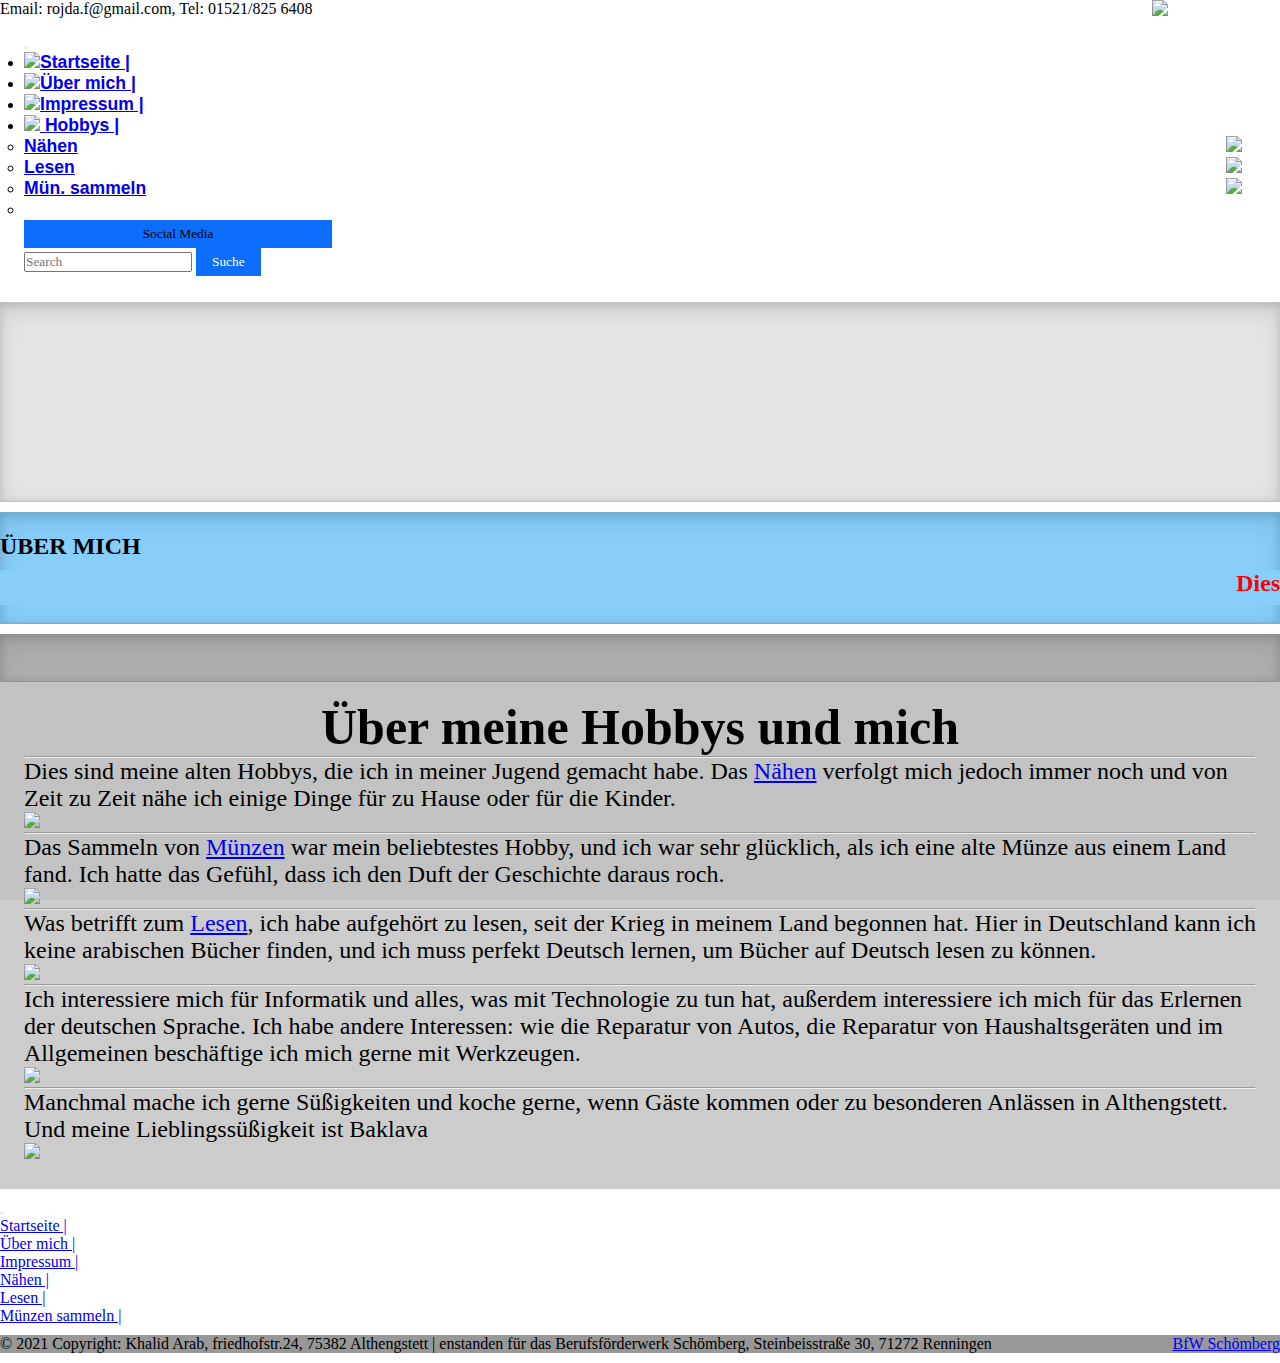
==== about.html @ b708cd7d "new change" ====
<!DOCTYPE html>
<html lang="de">
<!--hier beginnt die HTML Datei-->

<!--HEAD Start-->

<head>
    <meta charset="utf-8">
    <!--IE Compatibility Meta-->
    <meta http-equiv="X-UA-Compatible" content="IE=edge">
    <!-- Responsive Meta -->
    <meta name="viewport" content="width=device-width, initial-scale=1.0">
    <!-- Style link -->
    <link rel="stylesheet" href="css/bootstrap.css">
    <link href="https://cdn.jsdelivr.net/npm/bootstrap@5.0.0-beta3/dist/css/bootstrap.min.css" rel="stylesheet"
        integrity="sha384-eOJMYsd53ii+scO/bJGFsiCZc+5NDVN2yr8+0RDqr0Ql0h+rP48ckxlpbzKgwra6" crossorigin="anonymous">
    <link rel="stylesheet" href="css/style.css">
    <!--[if lt IE 9]-->
    <script src="js/html5shiv.min.js"></script>
    <script src="js/respond.min.js"></script>
    <!--[endif]-->
    <title>Abo Wisam</title>
    <link rel="icon" href="images/LogoAW.png">
    <style>
        body {
            background-image: url('images/holz.jpg');
            background-attachment: fixed;
        }
    </style>
</head>
<!--HEAD End-->

<!--BODY Start-->

<body>
    <div class="container fixed-top">
        <div class="shadow-lg p-3 mb-5 bg-body rounded">
            <div>
                <a href="#"><img src="images/abowisam.png" class="logo"></a>
            </div>
            <div>
                <p>Email: rojda.f@gmail.com, Tel: 01521/825 6408</p>
            </div>
        </div>
        <div class="row">
            <!-- here starts header -->
            <nav class="navbar navbar-expand-lg navbar-light bg-light">
                <div class="container-fluid">
                    <!-- <img src="images/abowisam.png" class="logo">
                    <a class="navbar-brand" href="#"></a> -->
                    <button class="navbar-toggler" type="button" data-bs-toggle="collapse"
                        data-bs-target="#navbarSupportedContent" aria-controls="navbarSupportedContent"
                        aria-expanded="false" aria-label="Toggle navigation">
                        <span class="navbar-toggler-icon"></span>
                    </button>
                    <div class="collapse navbar-collapse" id="navbarSupportedContent">
                        <!-- here starts menu list -->
                        <ul class="navbar-nav me-auto mb-2 mb-lg-0">
                            <li class="nav-item">
                                <a class="nav-link nav-font" aria-current="page" href="index.html"><img
                                        src="icon/house-door.svg" width="20px">Startseite |</a>
                            </li>
                            <li class="nav-item">
                                <a class="nav-link nav-font active" href="about.html"><img
                                        src="icon/file-earmark-person-fill.svg" width="20px">Über mich |</a>
                            </li>
                            <li class="nav-item">
                                <a class="nav-link nav-font" href="impressum.html"><img src="icon/informations.png"
                                        width="20px">Impressum |</a>
                            </li>
                            <li class="nav-item dropdown">
                                <a class="nav-link nav-font dropdown-toggle" href="hobby.html" id="navbarDropdown"
                                    role="button" data-bs-toggle="dropdown" aria-expanded="false"><img
                                        src="icon/hobby.png" width="20px">
                                    Hobbys |
                                </a>
                                <ul class="dropdown-menu" aria-labelledby="navbarDropdown">
                                    <li><a class="dropdown-item nav-font" href="naehen.html">Nähen<img
                                                src="icon/Naehen 1.png" width="30px" style="float: right;"></a></li>
                                    <li><a class="dropdown-item nav-font" href="lesen.html">Lesen<img
                                                src="icon/buch.png" width="30px" style="float: right;"></a></li>
                                    <li><a class="dropdown-item nav-font" href="munzen.html">Mün. sammeln<img
                                                src="icon/wahrung.png" width="30px" style="float: right;"></a></li>
                                    <li><a class="dropdown-item nav-font col-lg-6" style="color: white;"
                                            href="munzen.html">Münzen zu sammeln</a></li>
                                </ul>
                            </li>
                        </ul>
                        <!-- here ends menu list -->
                    </div>
                </div>
                <!-- here start social button and Offcanvas -->
                <button class="btn btn-primary social sort-btn-all" type="button" data-bs-toggle="offcanvas"
                    data-bs-target="#offcanvasBottom" aria-controls="offcanvasBottom"
                    style="background-color: #0d6efd;">Social Media</button>

                <div class="offcanvas offcanvas-bottom" data-bs-scroll="true" tabindex="-1" id="offcanvasBottom"
                    aria-labelledby="offcanvasBottomLabel">
                    <div class="offcanvas-header">
                        <h3 class="offcanvas-title" id="offcanvasBottomLabel">Folge uns:</h3>
                        <button type="button" class="btn-close text-reset" data-bs-dismiss="offcanvas"
                            aria-label="Close"></button>
                    </div>
                    <div class="offcanvas-body small">
                        <ul class="socialmedia">
                            <li class="social-list"><a class="a-social" href="https://facebook.com" target="_empty"><i
                                        class="fa fa-facebook" aria-hidden="true"><img src="icon/facebook.svg"
                                            width="50px"></i></a></li>
                            <li class="social-list"><a href="https://twitter.com" target="_empty" class="a-social"><i
                                        class="fa fa-twitter" aria-hidden="true"><img src="icon/twitter.svg"
                                            width="50px"></i></a></li>
                            <li class="social-list"><a href="https://plus.google.com" target="_empty"
                                    class="a-social"><i class="fa fa-google-plus" aria-hidden="true"><img
                                            src="icon/google-plus-logo.svg" width="50px"></i></a>
                            </li>
                            <li class="social-list"><a href="https://de.linkedin.com" target="_empty"
                                    class="a-social"><i class="fa fa-linkedin" aria-hidden="true"><img
                                            src="icon/linked-in-logo-of-two-letters.svg" width="50px"></i></a></li>
                            <li class="social-list"><a href="https://www.instagram.com" target="_empty"
                                    class="a-social"><i class="fa fa-instagram" aria-hidden="true"><img
                                            src="icon/instagram.svg" width="50px"></i></a></li>

                            <li class="social-list"><a href="https://www.youtube.com" target="_empty"
                                    class="a-social"><i class="fa fa-google-plus" aria-hidden="true"><img
                                            src="icon/youtube.svg" width="50px"></i></a>
                            </li>
                        </ul>
                    </div>
                </div>
                <!-- here end social button and Offcanvas -->

                <!-- here starts search button -->
                <form class="d-flex">
                    <input class="form-control me-2 sort-btn" type="search" placeholder="Search" aria-label="Search">
                    <button class="btn btn-outline-primary sort-btn" type="submit"
                        style="background-color: #0d6efd; color: white;">Suche</button>
                </form>
                <!-- here ends search button -->
            </nav>
        </div>
    </div>

    <!-- here ends header-->

    <div class="container col-sm-9">
        <div class="b-example-divider fixed-divider"></div>
    </div>

    <div class="container">
        <div class="b-example-divider" style="height: 7rem; background-color: lightskyblue;">
            <h2 class="offset-2" style="margin-top: 20px ;">ÜBER MICH</h2>
            <marquee scrolldelay="100" class="w-100 para-uber" height="35px" direction="left" bgcolor="lightskyblue"
                style="margin-top: 10px; color: red; font-weight: bold;">Diese Website wurde im Rahmen des Anwendungsentwicklungsprojekts in
                Berufsförderungswerk Schömberg erstellt, bei dem es sich um eine Aufgabe handelt, eine Website mit
                HTML/CSS zu erstellen.</marquee>
        </div>
    </div>
    <div class="container"
        style="background: url(images/Bild1.jpg); background-image:linear-gradient(rgba(185, 185, 185, 0.5),rgba(185, 185, 185, 0.5)); background-attachment: fixed; background-repeat: no-repeat;background-size: cover;">
        <div class="b-example-divider"></div>
        <div class="row">

            <h1 style="text-align: center; color: rgb(0, 0, 0);" class="max-uber">Über meine Hobbys und mich</h1>
            <hr class="offset-3 w-50">
            <p class="w-100 para-uber">Dies sind meine alten Hobbys, die ich in meiner Jugend gemacht habe.
                Das <span><a href="naehen.html">Nähen</a></span> verfolgt mich jedoch immer noch und von Zeit zu Zeit
                nähe ich einige Dinge für zu Hause oder
                für die Kinder.
            </p>
            <img src="icon/Naehen 1.png" class="w-25 offset-4">
            <hr class="offset-3 w-50">

            <p class="w-100 para-uber">Das Sammeln von <span><a href="munzen.html">Münzen</a></span> war mein
                beliebtestes
                Hobby, und ich war sehr glücklich, als ich eine alte Münze
                aus einem Land fand. Ich hatte das Gefühl, dass ich den Duft der Geschichte daraus roch.
            </p>
            <img src="icon/wahrung.png" class="w-25 offset-5">
            <hr class="offset-3 w-50">

            <p class="w-100 para-uber">Was betrifft zum <span><a href="lesen.html">Lesen</a></span>, ich habe aufgehört
                zu lesen, seit der Krieg in meinem Land
                begonnen hat.
                Hier in Deutschland kann ich keine arabischen Bücher finden, und ich muss perfekt Deutsch lernen, um
                Bücher auf Deutsch lesen zu können.
            </p>
            <img src="icon/buch.png" class="w-25 offset-4">
            <hr class="offset-3 w-50">

            <p class="w-100 para-uber">
                Ich interessiere mich für Informatik und alles, was mit Technologie zu tun hat, außerdem interessiere
                ich mich für das Erlernen der deutschen Sprache.
                Ich habe andere Interessen: wie die Reparatur von Autos, die Reparatur von Haushaltsgeräten und im
                Allgemeinen beschäftige ich mich gerne mit Werkzeugen.
            </p>
            <img src="images/auto.png" class="offset-3 w-50">
            <hr class="offset-3 w-50">

            <p class="w-100 para-uber">Manchmal mache ich gerne Süßigkeiten und koche gerne,
                wenn Gäste kommen oder zu besonderen Anlässen in Althengstett.
                Und meine Lieblingssüßigkeit ist Baklava
            </p>
            <img src="images/baklava.jpg" class="offset-3 w-50">
        </div>
    </div>


    <div class="container">

        <button onclick="topFunction()" id="myBtn" title="Go to top">Nach Oben</button>

        <script>

            //Get the button
            var mybutton = document.getElementById("myBtn");

            // When the user scrolls down 20px from the top of the document, show the button
            window.onscroll = function () { scrollFunction() };

            function scrollFunction() {
                if (document.body.scrollTop > 20 || document.documentElement.scrollTop > 20) {
                    mybutton.style.display = "block";
                } else {
                    mybutton.style.display = "none";
                }
            }

            // When the user clicks on the button, scroll to the top of the document
            function topFunction() {
                document.body.scrollTop = 0;
                document.documentElement.scrollTop = 0;
            }
        </script>
    </div>
    <div class="container">
        <nav class="navbar navbar-expand-lg navbar-light bg-light">
            <div class="container-fluid">
                <!-- <img src="images/abowisam.png" class="logo">
            <a class="navbar-brand" href="#"></a> -->
                <button class="navbar-toggler" type="button" data-bs-toggle="collapse"
                    data-bs-target="#navbarSupportedContent" aria-controls="navbarSupportedContent"
                    aria-expanded="false" aria-label="Toggle navigation">
                    <span class="navbar-toggler-icon"></span>
                </button>
                <div class="collapse navbar-collapse" id="navbarSupportedContent">
                    <!-- here starts menu list -->
                    <ul class="navbar-nav me-auto mb-2 mb-lg-0">
                        <li class="nav-item">
                            <a class="nav-link" aria-current="page" href="index.html">Startseite |</a>
                        </li>
                        <li class="nav-item">
                            <a class="nav-link active" href="about.html">Über mich |</a>
                        </li>
                        <li class="nav-item">
                            <a class="nav-link" href="impressum.html">Impressum |</a>
                        </li>
                        <li class="nav-item">
                            <a class="nav-link" href="naehen.html">Nähen |</a>
                        </li>
                        <li class="nav-item">
                            <a class="nav-link" href="lesen.html">Lesen |</a>
                        </li>
                        <li class="nav-item">
                            <a class="nav-link" href="munzen.html">Münzen sammeln |</a>
                    </ul>
                    <!-- here ends menu list -->
                </div>
            </div>
        </nav>
    </div>
    <div class="container">
        <footer class="bg-light text-center text-lg-start">
            <!-- Copyright -->
            <div class="text-center p-3" style="background-color: rgba(0, 0, 0, 0.404);">

                © 2021 Copyright: Khalid Arab, friedhofstr.24, 75382 Althengstett | enstanden für das Berufsförderwerk
                Schömberg, Steinbeisstraße 30, 71272
                Renningen
                <a class="text-dark" href="https://www.bfw-schoemberg.de/" target="_blank" style="float: right;">BfW
                    Schömberg</a>
            </div>
            <!-- Copyright -->
        </footer>
    </div>
    <!-- hier beginnt Java Script-->
    <script src="https://cdn.jsdelivr.net/npm/@popperjs/core@2.9.1/dist/umd/popper.min.js"
        integrity="sha384-SR1sx49pcuLnqZUnnPwx6FCym0wLsk5JZuNx2bPPENzswTNFaQU1RDvt3wT4gWFG"
        crossorigin="anonymous"></script>
    <script src="https://cdn.jsdelivr.net/npm/bootstrap@5.0.0-beta3/dist/js/bootstrap.min.js"
        integrity="sha384-j0CNLUeiqtyaRmlzUHCPZ+Gy5fQu0dQ6eZ/xAww941Ai1SxSY+0EQqNXNE6DZiVc"
        crossorigin="anonymous"></script>
    <script src="https://cdn.jsdelivr.net/npm/bootstrap@5.0.0-beta3/dist/js/bootstrap.bundle.min.js"
        integrity="sha384-JEW9xMcG8R+pH31jmWH6WWP0WintQrMb4s7ZOdauHnUtxwoG2vI5DkLtS3qm9Ekf"
        crossorigin="anonymous"></script>
    <!-- <script src="js/jquery-3.6.0.js"></script> -->
    <script src="js/bootstrap.min.js"></script>
    <!-- hier endet Java Script-->
</body>
<!--BODY End-->

<!--hier endet die HTML Datei-->

</html>
---- css/style.css ----
*{
  font-family:  Georgia, 'Times New Roman', Times, serif;
}
.logo {
    width: 10% !important;
    float: right;
}

.nav-font {
      font-family: Impact, Haettenschweiler, 'Arial Narrow Bold', sans-serif;
      font-weight: bold;
      font-size: 1.1em;
      
  }



.social{
    width: 25%;
    margin-right: 30px;
    float: left;
}
h3 {
    margin-left: 47%;
    color: azure;
}


body{
    margin: 0;
    padding: 0;
    background-color: #ccc;
}
.socialmedia{
position: absolute;
top: 50%;
left: 50%;
transform: translate(-50%, -50%);
margin: 0;
padding: 0;
display: flex;

}
.socialmedia .social-list{
list-style: none;
margin: 0 40px;

}
.socialmedia .social-list .fa{
font-size: 40px;
color: #262626;
line-height: 80px;
transition: .5s;

}
.socialmedia .social-list .a-social{
position: relative;
display: block;
width: 80px;
height: 80px;
background-color: #fff;
text-align: center;
transform: perspective(100px) rotate(-30deg) skew(25deg) translate(0,0);
transition: .5s;
box-shadow: -20px 20px 10px rgb(0, 0, 0, 0.5);
}
.socialmedia .social-list .a-social::before{
content: "";
position: absolute;
top: 10px;
left: -20px;
height: 100%;
width: 20px;
background: #b1b1b1;
transition: .5s;
transform: rotate(0deg) skewY(-45deg);
}
.socialmedia .social-list .a-social::after{
content: "";
position: absolute;
top: 80px;
left: -11px;
height: 20px;
width: 100%;
background: #b1b1b1;
transition: .5s;
transform: rotate(0deg) skewX(-45deg);
}
.socialmedia .social-list .a-social:hover{
transform: perspective(1000px) rotate(-30deg) skew(25deg) translate(20px, -20px);
box-shadow: -50px 50px 50px rgb(0, 0, 0, 0.5);
}
.socialmedia .social-list:hover .fa{
color: #fff;
}
.socialmedia .social-list .a-social:hover{
transform: perspective(1000px) rotate(-30deg) skew(25deg) translate(20px, -20px);
box-shadow: -50px 50px 50px rgb(0, 0, 0, 0.5);
}
.socialmedia .social-list:hover:nth-child(1) .a-social{
background: #3b5999;
}

.socialmedia .social-list:hover:nth-child(1) .a-social:before{
background: #2e4a86;
}
.socialmedia .social-list:hover:nth-child(1) .a-social:after{
background: #4a69ad;
}
.socialmedia .social-list:hover:nth-child(2) .a-social{
background: #55acee;
}
.socialmedia .social-list:hover:nth-child(2) .a-social:before{
background: #4184b7;
}
.socialmedia .social-list:hover:nth-child(2) .a-social:after{
background: #4d9fde;
}
.socialmedia .social-list:hover:nth-child(3) .a-social{
background: #dd4b39;
}

.socialmedia .social-list:hover:nth-child(3) .a-social:before{
background: #c13929;
}
.socialmedia .social-list:hover:nth-child(3) .a-social:after{
background: #e83322;
}

.socialmedia .social-list:hover:nth-child(4) .a-social{
background: #0077B5;
}

.socialmedia .social-list:hover:nth-child(4) .a-social:before{
background: #036aa0;
}
.socialmedia .social-list:hover:nth-child(4) .a-social:after{
background: #0d82bf;
}

.socialmedia .social-list:hover:nth-child(5) .a-social{
background: linear-gradient(#400080, transparent), linear-gradient(200deg, #d047d1, #ff0000, #ffff00);
}

.socialmedia .social-list:hover:nth-child(5) .a-social:before{
background: linear-gradient(#400080, transparent), linear-gradient(200deg, #d047d1, #ff0000, #ffff00);
}
.socialmedia .social-list:hover:nth-child(5) .a-social:after{
background: linear-gradient(#400080, transparent), linear-gradient(200deg, #d047d1, #ff0000, #ffff00);
}

.socialmedia .social-list:hover:nth-child(6) .a-social{
background: #c73420;
}

.socialmedia .social-list:hover:nth-child(6) .a-social:before{
background: #c73322;
}
.socialmedia .social-list:hover:nth-child(6) .a-social:after{
background: #b42b1f;
}

.b-example-divider {
    height: 3rem;
    background-color: rgba(0, 0, 0, .1);
    border: solid rgba(0, 0, 0, .15);
    border-width: 1px 0;
    box-shadow: inset 0 .5em 1.5em rgba(0, 0, 0, .1), inset 0 .125em .5em rgba(0, 0, 0, .15);
}



/**************************************************************************************************************************/
/******************** munzen Seite style starts **********************************/

.w-20{
    width: 20%;
    margin: 2%;
}
.img-munzen {
    border-radius: 50%;
  }
.container {
    background-color: white;
}

/* {
    box-sizing: border-box;
  }
  
 body {
    background-color: #f1f1f1;
    font-family: Arial;
  }
   */
  /* Center website */
.main {
    max-width: 1000px;
    margin: auto;
  }
  
h1 {
    font-size: 50px;
    word-break: break-all;
  }
  
.row {
    margin: 8px 16px;
  }
  
  /* Add padding BETWEEN each column (if you want) */
.row,
.row > .column {
    padding: 8px;
  }
  
  /* Create three equal columns that floats next to each other */
.column {
    
    float:  left;
    width: 30%;
    display: none; /* Hide columns by default */
  }
  
  /* Clear floats after rows */
.row:after {
    content: "";
    display: table;
    clear: both;
  }
  
  /* Content */
.content {
    background-color: white;
    padding: 10px;
    /* border-radius: 50%; */
    height: 80%;
  }
  
  /* The "show" class is added to the filtered elements */
.show {
    display: block;
  }
  
  /* Style the buttons */
.btn {
    border: none;
    outline: none;
    padding: 6px 16px;
    background-color: #0d6efd;
    cursor: pointer;
  }
  
  /* Add a grey background color on mouse-over */
.btn:hover {
    background-color: #ddd;
  }
  
  /* Add a dark background color to the active button */
.btn.active {
    background-color: #0d6efd;
     color: white;
  }





/*********************************** responsive for munzen page: font size and Button *******************************************/
@media (max-width: 576px) {
  .max500{
    font-size: 0.7em;
  }
  .para500{
    font-size: 0.5em;
  }
  .sort-btn{
    width: 140px;
    margin: 10px;
  }
  .sort-btn-all{
    width: 250px;
  }
  .para-uber{
    font-size: 0.7;
    padding: 0;
  }
  .max-uber{
    font-size: 1.3em;
  }
 
 
}

@media (min-width: 576px) {
  .para-uber{
    font-size: 1.5em;
  }

}
/****************************************************************************************************/



/* Lightbox style starts here */
.gallerys{
    padding: 10px 30px;
}
.gallerys img {
    width: 200px;
    padding: 10px;
    filter: grayscale(100%);
    transition: 1s;
}
.gallerys img:hover {
    filter: grayscale(0);
    transform: scale(1.1);

}

/* Lightbox style ends here */

/******************** munzen Seite style ends **********************************/
/**************************************************************************************************************************/


/*************Up Button style starts**************/
#myBtn {
  display: none;
  position: fixed;
  bottom: 50px;
  right: 30px;
  z-index: 99;
  font-size: 12px;
  border: none;
  outline: none;
  background-color: red;
  color: white;
  cursor: pointer;
  padding: 8px;
  border-radius: 40px;
}

#myBtn:hover {
  background-color: #555;
}
/*************Up Button style ends**************/



/*************************************************Impressum page starts here**************************************************************/
*{
  margin:0;
  padding:0;
  box-sizing:border-box;
}

.contact-parent{
  background: #fff;
  display:flex;
  margin:80px 0;
}

.contact-child{
  display:flex;
  flex:1;
  box-shadow:0px 0px 10px -2px rgba(0,0,0,0.75);
}

.child1{
  /* background-image: url(); */
  background:linear-gradient(rgba(0,0,0,0.901), rgba(0, 0, 0, 0.901)), url('../images/wisam.jpg');
  background-size:cover;
  display:flex;
  flex-direction:column;
  justify-content:space-around;
  color:#fff;
  padding:100px 0;
}

.child1 p{
  padding-left:20%;
  font-size:20px;
  text-shadow:0px 0px 2px #000;
}

.child1 p span{
  font-size:16px;
  color:#9df2fd;
}

.child2{
  flex-direction:column;
  justify-content:space-around;
  align-items:center;
}

.inside-contact{
  width:90%;
  margin:0 auto;
}

.inside-contact h2{
  text-transform:uppercase;
  text-align:center;
  margin-top:50px;
}

.inside-contact h3{
  text-align:center;
  font-size:16px;
  color:#0085e2;
}

.inside-contact input, .inside-contact textarea{
  width:100%;
  background-color:#eee;
  border:1px solid rgba(0,0,0,0.48);
  padding:5px 10px;
  margin-bottom:20px;
}

.inside-contact input[type=submit]{
  background-color:#000;
  color:#fff;
  transition:0.2s;
  border:2px solid #000;
  margin:30px 0;
}

.inside-contact input[type=submit]:hover{
  background-color:#fff;
  color:#000;
  transition:0.2s;
}

@media screen and (max-width:991px){
  .contact-parent{
      display:block;
      width:100%;
  }

  .child1{
      display:none;
  }

  .child2{
      background-image:linear-gradient(rgba(255,255,255,0.7),rgba(255,255,255,0.7)), url('../images/wisam.jpg');
      background-size:cover;
  }

  .inside-contact input, .inside-contact textarea{
      background-color:#fff;
  }
}
 /*******************************b-example-divider************************************/ 
 .fixed-divider{
   height: 12.5rem;
  
 }


 @media (max-width: 576px){
   .fixed-divider{
      height: 18rem;
   }
 
 }
/*******************************b-example-divider ends here*******************************/



/******************************************the custom Classes from Bootstrap starts here *******************************/
.offcanvas {
  position: fixed;
  bottom: 0;
  z-index: 1040;
  display: flex;
  flex-direction: column;
  max-width: 100%;
  visibility: hidden;
  background-color: rgb(26, 26, 26);
  background-clip: padding-box;
  outline: 0;
  transition: transform 0.3s ease-in-out;
}
.rounded-circle {
  width: 10%;
}
.container-fluid{
  width: 100%;
}
.btn-outline-success {
  margin-right: 0;
  width: 30%;
}
.container {
  background-color: white;
  padding-bottom: 10px;
  width: 100%;
}
/******************************************the custom Classes from Bootstrap ends here ***********************************/




/********************************************** Stretched link in Homepage starts ****************************************/
.card {
  float: left;
  margin: 4%;
  width: 18rem;
}

@media (max-width: 576px){
  .card{
      width: 12rem;
      margin: 0;
  }
  .card-text{
      display: none;
  }
}
/********************************************** Stretched link in Homepage ends ******************************************/



.d-flex{
  width: 40%;
}
.active{
  text-decoration: underline;
}


/******************************************************* lesen page starts here ********************************************/
.modal-content {
  position: relative;
  display: flex;
  flex-direction: column;
  width: 100%;
  pointer-events: auto;
  background-color: #fff;
  background-clip: padding-box;
  border: 1px solid rgba(0, 0, 0, 0.2);
  border-radius: 0.3rem;
  outline: 0;
}
/******************************************************* lesen page ends here **********************************************/




/************************************************ About me in Homepage starts here ***************************************************/
.d-block{
  margin-bottom: 20px;
}

.text-about{
  text-decoration: none;
  color: white;
}

.para-about{
  color: #0d6efd;
  
}
/************************************************ About me in Homepage ends here ***************************************************/




/********************************************** The default Width was created from 5% to 95% ******************************************/

.w-5{
  width: 5% !important;
}
.w-10{
  width: 10% !important;
}
.w-15{
  width: 15% !important;
}
.w-20{
  width: 20% !important;
}
.w-30{
  width: 30% !important;
}
.w-35{
  width: 35% !important;
}
.w-40{
  width: 40% !important;
}
.w-45{
  width: 45% !important;
}
.w-55{
  width: 55% !important;
}
.w-60{
  width: 60% !important;
}
.w-65{
  width: 65% !important;
}
.w-70{
  width: 70% !important;
}
.w-80{
  width: 80% !important;
}
.w-85{
  width: 85% !important;
}
.w-90{
  width: 90% !important;
}
.w-95{
  width: 95% !important;
}
/********************************************** The default Width was created from 5% to 95% ******************************************/
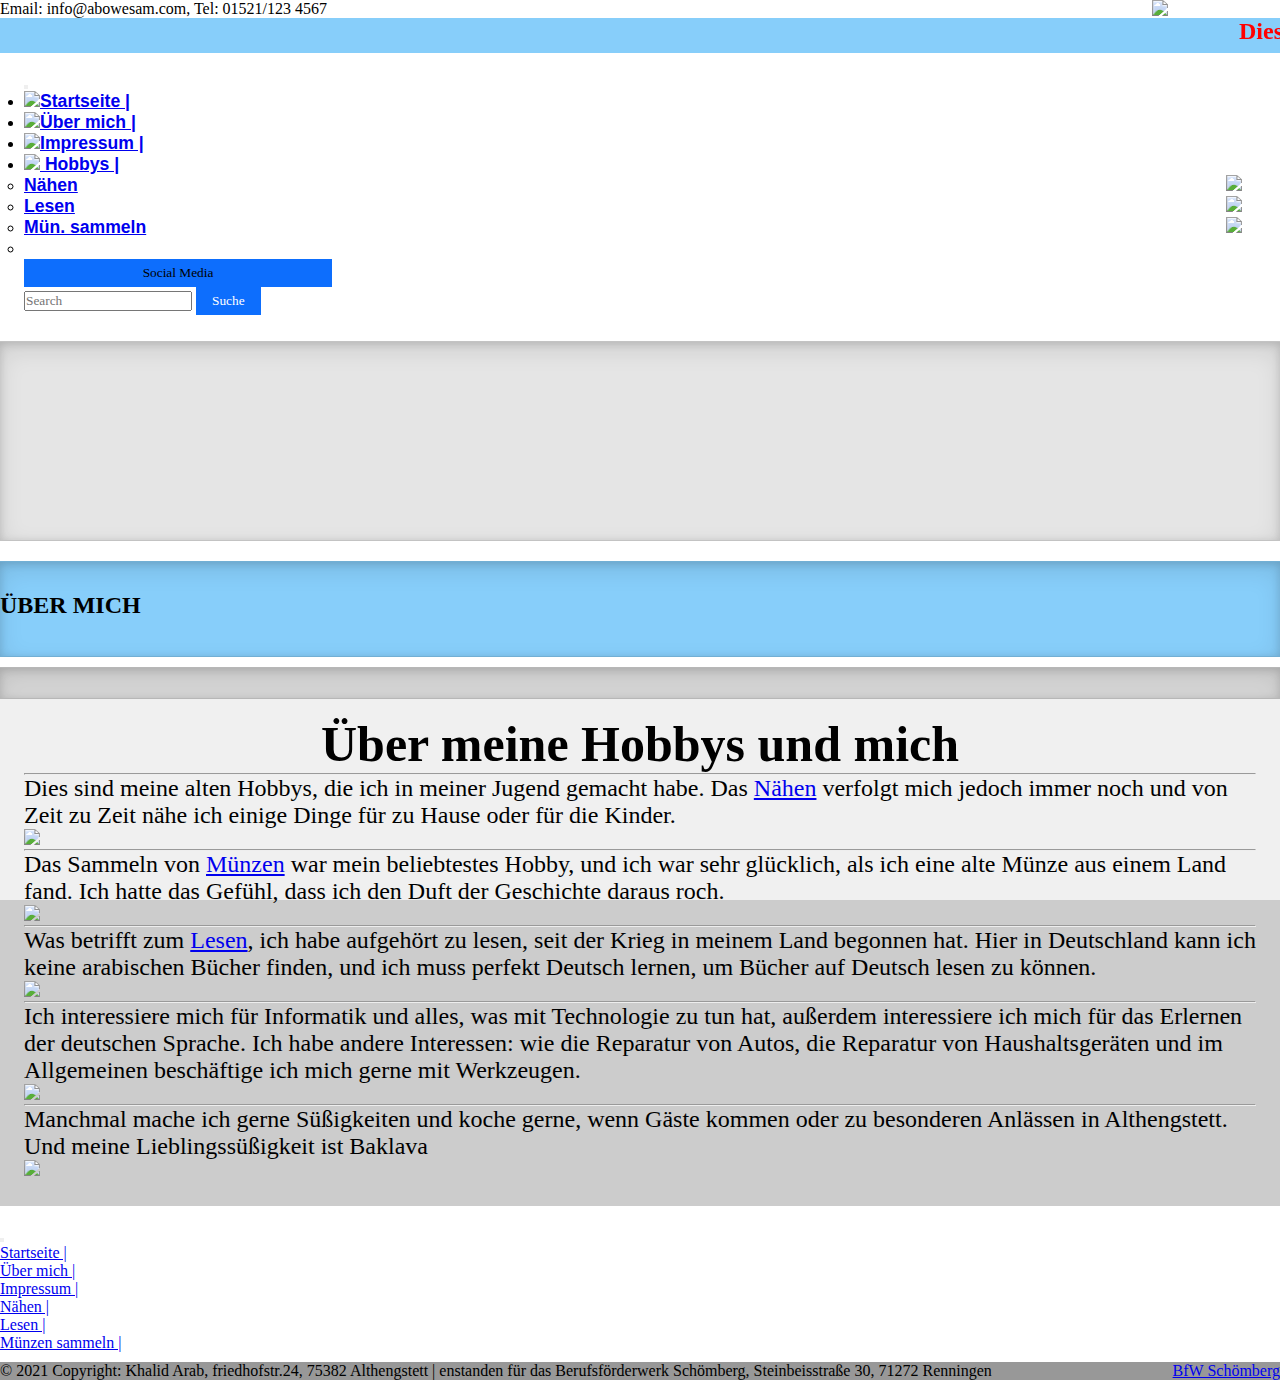
==== commit 2e8cfe29: "change Website title" ====
--- a/about.html
+++ b/about.html
@@ -19,8 +19,10 @@
     <script src="js/html5shiv.min.js"></script>
     <script src="js/respond.min.js"></script>
     <!--[endif]-->
-    <title>Abo Wisam</title>
+    <title>Abo Wesam</title>
     <link rel="icon" href="images/LogoAW.png">
+    <script async src="https://pagead2.googlesyndication.com/pagead/js/adsbygoogle.js?client=ca-pub-6193416401804857"
+        crossorigin="anonymous"></script>
     <style>
         body {
             background-image: url('images/holz.jpg');
@@ -34,15 +36,20 @@
 
 <body>
     <div class="container fixed-top">
-        <div class="shadow-lg p-3 mb-5 bg-body rounded">
+        <div class="shadow-lg p-2 mb-1 bg-body rounded">
             <div>
                 <a href="#"><img src="images/abowisam.png" class="logo"></a>
             </div>
             <div>
-                <p>Email: rojda.f@gmail.com, Tel: 01521/825 6408</p>
-            </div>
-        </div>
+                <p>Email: info@abowesam.com, Tel: 01521/123 4567</p>
+            </div>
+        </div>
+        <marquee scrolldelay="100" class="w-100 para-uber" height="35px" direction="left" bgcolor="lightskyblue"
+            style="color: red; font-weight: bold;">Diese Website wurde im Rahmen des Anwendungsentwicklungsprojekts in
+            Berufsförderungswerk Schömberg erstellt, bei dem es sich um eine Aufgabe handelt, eine Website mit
+            HTML/CSS zu erstellen.</marquee>
         <div class="row">
+
             <!-- here starts header -->
             <nav class="navbar navbar-expand-lg navbar-light bg-light">
                 <div class="container-fluid">
@@ -89,45 +96,11 @@
                         <!-- here ends menu list -->
                     </div>
                 </div>
-                <!-- here start social button and Offcanvas -->
+                <!-- here starts social button -->
                 <button class="btn btn-primary social sort-btn-all" type="button" data-bs-toggle="offcanvas"
                     data-bs-target="#offcanvasBottom" aria-controls="offcanvasBottom"
                     style="background-color: #0d6efd;">Social Media</button>
-
-                <div class="offcanvas offcanvas-bottom" data-bs-scroll="true" tabindex="-1" id="offcanvasBottom"
-                    aria-labelledby="offcanvasBottomLabel">
-                    <div class="offcanvas-header">
-                        <h3 class="offcanvas-title" id="offcanvasBottomLabel">Folge uns:</h3>
-                        <button type="button" class="btn-close text-reset" data-bs-dismiss="offcanvas"
-                            aria-label="Close"></button>
-                    </div>
-                    <div class="offcanvas-body small">
-                        <ul class="socialmedia">
-                            <li class="social-list"><a class="a-social" href="https://facebook.com" target="_empty"><i
-                                        class="fa fa-facebook" aria-hidden="true"><img src="icon/facebook.svg"
-                                            width="50px"></i></a></li>
-                            <li class="social-list"><a href="https://twitter.com" target="_empty" class="a-social"><i
-                                        class="fa fa-twitter" aria-hidden="true"><img src="icon/twitter.svg"
-                                            width="50px"></i></a></li>
-                            <li class="social-list"><a href="https://plus.google.com" target="_empty"
-                                    class="a-social"><i class="fa fa-google-plus" aria-hidden="true"><img
-                                            src="icon/google-plus-logo.svg" width="50px"></i></a>
-                            </li>
-                            <li class="social-list"><a href="https://de.linkedin.com" target="_empty"
-                                    class="a-social"><i class="fa fa-linkedin" aria-hidden="true"><img
-                                            src="icon/linked-in-logo-of-two-letters.svg" width="50px"></i></a></li>
-                            <li class="social-list"><a href="https://www.instagram.com" target="_empty"
-                                    class="a-social"><i class="fa fa-instagram" aria-hidden="true"><img
-                                            src="icon/instagram.svg" width="50px"></i></a></li>
-
-                            <li class="social-list"><a href="https://www.youtube.com" target="_empty"
-                                    class="a-social"><i class="fa fa-google-plus" aria-hidden="true"><img
-                                            src="icon/youtube.svg" width="50px"></i></a>
-                            </li>
-                        </ul>
-                    </div>
-                </div>
-                <!-- here end social button and Offcanvas -->
+                <!-- here ends social button -->
 
                 <!-- here starts search button -->
                 <form class="d-flex">
@@ -146,18 +119,53 @@
         <div class="b-example-divider fixed-divider"></div>
     </div>
 
-    <div class="container">
-        <div class="b-example-divider" style="height: 7rem; background-color: lightskyblue;">
-            <h2 class="offset-2" style="margin-top: 20px ;">ÜBER MICH</h2>
-            <marquee scrolldelay="100" class="w-100 para-uber" height="35px" direction="left" bgcolor="lightskyblue"
-                style="margin-top: 10px; color: red; font-weight: bold;">Diese Website wurde im Rahmen des Anwendungsentwicklungsprojekts in
-                Berufsförderungswerk Schömberg erstellt, bei dem es sich um eine Aufgabe handelt, eine Website mit
-                HTML/CSS zu erstellen.</marquee>
+    <!-- here start Offcanvas and scoial media shortcut -->
+    <div class="container">
+        <div class="offcanvas offcanvas-bottom" data-bs-scroll="true" tabindex="-1" id="offcanvasBottom"
+            aria-labelledby="offcanvasBottomLabel">
+            <div class="offcanvas-header">
+                <h3 class="offcanvas-title folge-uns" id="offcanvasBottomLabel">Folge uns:</h3>
+                <button type="button" class="btn-close text-reset" data-bs-dismiss="offcanvas"
+                    aria-label="Close"></button>
+            </div>
+            <div class="offcanvas-body small">
+                <ul class="socialmedia">
+                    <li class="social-list"><a class="a-social" href="https://facebook.com" target="_empty"><i
+                                class="fa fa-facebook" aria-hidden="true"><img src="icon/facebook.svg"
+                                    width="50px"></i></a></li>
+                    <li class="social-list"><a href="https://twitter.com" target="_empty" class="a-social"><i
+                                class="fa fa-twitter" aria-hidden="true"><img src="icon/twitter.svg"
+                                    width="50px"></i></a></li>
+                    <li class="social-list"><a href="https://plus.google.com" target="_empty" class="a-social"><i
+                                class="fa fa-google-plus" aria-hidden="true"><img src="icon/google-plus-logo.svg"
+                                    width="50px"></i></a>
+                    </li>
+                    <li class="social-list"><a href="https://de.linkedin.com" target="_empty" class="a-social"><i
+                                class="fa fa-linkedin" aria-hidden="true"><img
+                                    src="icon/linked-in-logo-of-two-letters.svg" width="50px"></i></a></li>
+                    <li class="social-list"><a href="https://www.instagram.com" target="_empty" class="a-social"><i
+                                class="fa fa-instagram" aria-hidden="true"><img src="icon/instagram.svg"
+                                    width="50px"></i></a></li>
+
+                    <li class="social-list"><a href="https://www.youtube.com" target="_empty" class="a-social"><i
+                                class="fa fa-google-plus" aria-hidden="true"><img src="icon/youtube.svg"
+                                    width="50px"></i></a>
+                    </li>
+                </ul>
+            </div>
+        </div>
+    </div>
+    <!-- here end Offcanvas and scoial media shortcut -->
+
+    <div class="container">
+        <div class="b-example-divider" style="height: 6rem; background-color: lightskyblue;">
+            <h2 class="offset-2" style="margin-top: 30px ;">ÜBER MICH</h2>
+
         </div>
     </div>
     <div class="container"
-        style="background: url(images/Bild1.jpg); background-image:linear-gradient(rgba(185, 185, 185, 0.5),rgba(185, 185, 185, 0.5)); background-attachment: fixed; background-repeat: no-repeat;background-size: cover;">
-        <div class="b-example-divider"></div>
+        style="background: url(images/Bild1.jpg); background-image:linear-gradient(rgba(255, 255, 255, 0.705),rgba(255, 255, 255, 0.705)); background-attachment: fixed; background-repeat: no-repeat;background-size: cover;">
+        <div class="b-example-divider" style="height: 2rem;"></div>
         <div class="row">
 
             <h1 style="text-align: center; color: rgb(0, 0, 0);" class="max-uber">Über meine Hobbys und mich</h1>
@@ -203,7 +211,19 @@
             <img src="images/baklava.jpg" class="offset-3 w-50">
         </div>
     </div>
-
+    <!--video link from youtube: we make copy from video ID after "=", in this Example is : Ch2cmy0jeDU , 
+        and we let the link always same "https://www.youtube.com/embed/" for all videos-->
+
+    <!-- <div class="container">
+        <div class="modal-body">
+            <iframe style="width:100%" height="700" src="https://www.youtube.com/embed/Ch2cmy0jeDU" frameborder="0"
+                allow="accelerometer; autoplay; clipboard-write; encrypted-media; gyroscope; picture-in-picture"
+                allowfullscreen></iframe>
+        </div>
+    </div> -->
+    <div class="container">
+
+    </div>
 
     <div class="container">
 
@@ -232,7 +252,7 @@
             }
         </script>
     </div>
-    <div class="container">
+    <div class="container footer-menu">
         <nav class="navbar navbar-expand-lg navbar-light bg-light">
             <div class="container-fluid">
                 <!-- <img src="images/abowisam.png" class="logo">
@@ -262,6 +282,7 @@
                         </li>
                         <li class="nav-item">
                             <a class="nav-link" href="munzen.html">Münzen sammeln |</a>
+                        </li>
                     </ul>
                     <!-- here ends menu list -->
                 </div>
